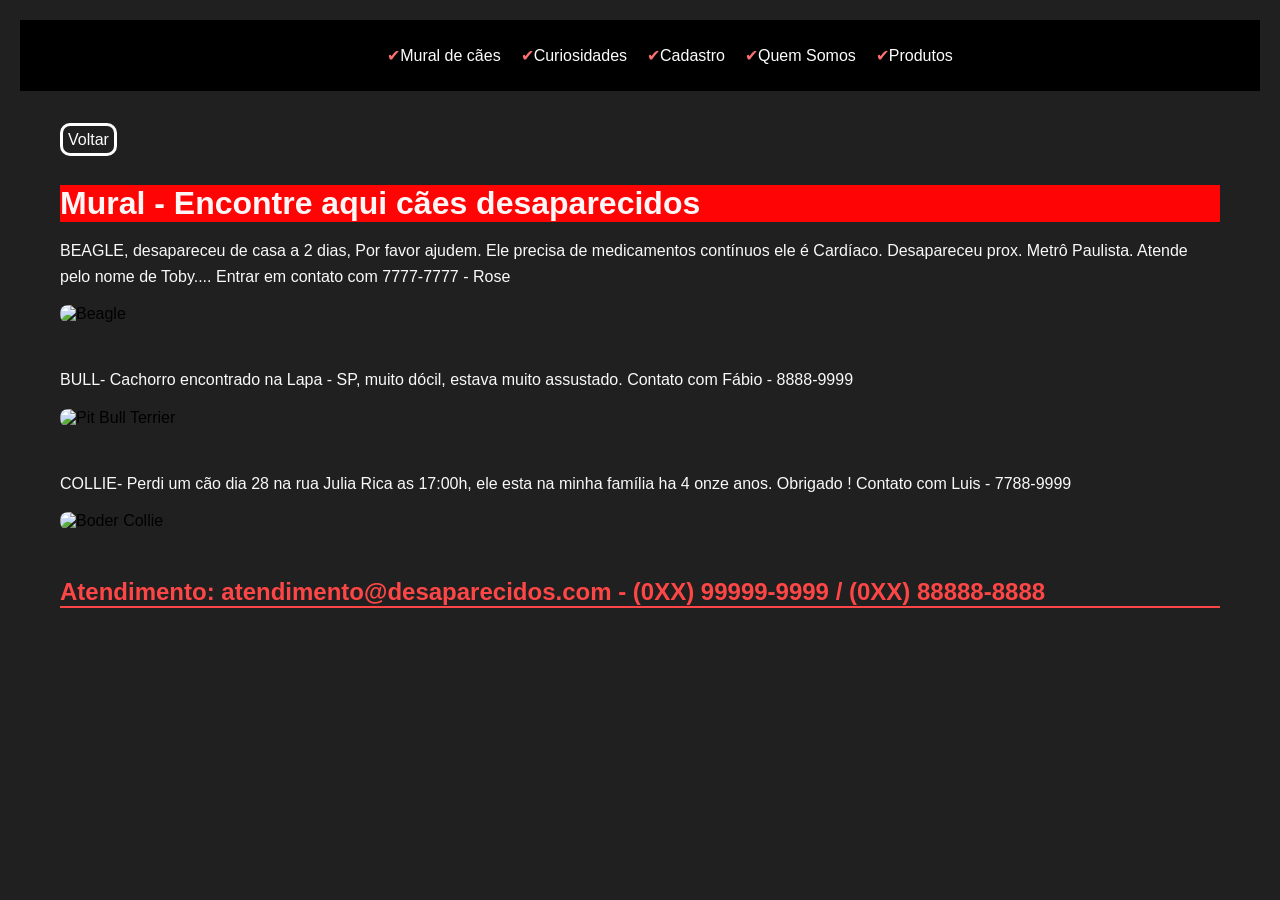
==== mural_de_caes.html @ 4c48ffbf "Add files via upload" ====
<!DOCTYPE html>
<html lang="pt-br">
<head>
    <meta charset="UTF-8">
    <meta name="viewport" content="width=device-width, initial-scale=1.0">
    <title>Mural de cães</title>

    <link rel="stylesheet" href="css/index.css">
</head>
    
<body>
    <header>
        <ul>
            <li><a href="mural_de_caes.html">Mural de cães</a></li>
            <li><a href="curiosidades.html">Curiosidades</a></li>
            <li><a href="cadastro.html">Cadastro</a></li>
            <li><a href="quemsomos.html">Quem Somos</a></li>
            <li><a href="produtos.html">Produtos</a></li>
            </ul>
    </header>
    <main>
        <a href="index.html" class="voltar"> Voltar</a>
        <br>
        <br>
        <br>

        <h1>Mural - Encontre aqui cães desaparecidos</h1>
        <p>BEAGLE, desapareceu de casa a 2 dias, Por favor ajudem. Ele
        precisa de medicamentos contínuos ele é Cardíaco. Desapareceu
        prox. Metrô Paulista. Atende pelo nome de Toby.... Entrar em
        contato com 7777-7777 - Rose</p>
            <img src="../meu amigo cão/imgs/fotos_aps1/beagle.jpg" alt="Beagle">
        
            <br>

        <p>BULL- Cachorro encontrado na Lapa - SP, muito dócil, estava
        muito assustado. Contato com Fábio - 8888-9999</p>
            <img src="../meu amigo cão/imgs/fotos_aps1/pit_bull_terrier.jpg" alt="Pit Bull Terrier">

            <br>

        <p>COLLIE- Perdi um cão dia 28 na rua Julia Rica as 17:00h, ele esta
        na minha família ha 4 onze anos. Obrigado ! Contato com Luis -
        7788-9999</p>
            <img src="../meu amigo cão/imgs/fotos_aps1/boder_collie.jpg" alt="Boder Collie">
            <br>
        <h2>Atendimento: atendimento@desaparecidos.com - (0XX) 99999-9999 / (0XX) 88888-8888</h2>
    </main>
    
</body>
</html>
---- css/index.css ----
body {
    background-color: #202020;
    font-family: Arial, sans-serif;
    margin: 20px;
}

h1 {
    color: #fcf6f6;
    background-color: #ff0404;
    margin: auto;
}
h2 {
    color: #ff4646;
    border-bottom: 2px solid #ff4646;
}
p {
    color: #faf9f9;
    line-height: 1.6;
}
ul {
    color: #ffffff;
    list-style-type: none;
    margin-left: 20px;
    display: flex;
    justify-content: center;
    gap: 20px;
}
ul li::before {
    display: inline-block;
    content: "✔ ";
    color: #fd7070;
}
a {
    color: #fdfcfc;
    text-decoration: none;
}
a:hover {
    text-decoration: bold;
    color: #fa5c5c;
}
img {
    height: auto;
    border-radius: 8px;
    align-items: center;
    margin: 10px 0;
    display: block;
    margin-left: auto;
    margin-right: auto;
}
header{
    background-color: #000000;
    padding: 10px 0;
    left: 0;
    text-align: center;
}
main{
    margin: 40px;
}
table {
    width: 80%;
    border-collapse: collapse;
    margin: 20px auto;
    background-color: #6d2222;
    color: #fff;
}
th, td {
    border: 0px solid #fff;
    padding: 15px;
    text-align: center;
}
tr:hover {
    background-color: #ff4646;
}
 fieldset {
    margin: auto;
    margin-top: 20px;
    border: 2px solid #ff4646;
    border-radius: 8px;
    padding: 20px;
    background-color: #6d2222;
    color: #fff;
}
legend {
    padding: 0 10px;
    font-size: 1.2em;
    color: #f3ebeb;
}
label {
    display: block;
    margin-bottom: 5px;
}
input{
    width: 95%;
    padding: 8px;
    margin-bottom: 15px;
    border: 1px solid #9b1313;
    border-radius: 4px;
    background-color: #202020;
}
input[type="submit"] {
    background-color: #ff0404;
    width: auto;
     padding: 10px 20px;
     color: #fdfcfc;
     border: none;
     border-radius: 4px;
     cursor: pointer;
     transition: background-color 0.3s ease;
}
select {
    width: 30%;
    padding: 8px;
    margin-bottom: 15px;
    border: 1px solid #9b1313;
    border-radius: 4px;
    background-color: #202020;
    color: #fff;
}
textarea {
    width: 95%;
    padding: 8px;
    margin-bottom: 15px;
    border: 1px solid #9b1313;
    border-radius: 4px;
    background-color: #202020;
    color: #fff;
}
.button:hover {
    background-color: #f87777;
}
input[type="radio"] {
    margin-right: 5px;
    display: inline-flex;            
    align-items: center;
    gap: 5px;
    accent-color: #202020;
    width: auto;
}

.quem{
display: flex; 
justify-content: center; 
align-items: center; 
padding: 20px; 
background-color: #fc0404; 
color: #fdfcfc;
}

.error{
    color: yellow;
}

.voltar{
    border: solid white;
    border-radius: 10px;
    padding: 5px;
}
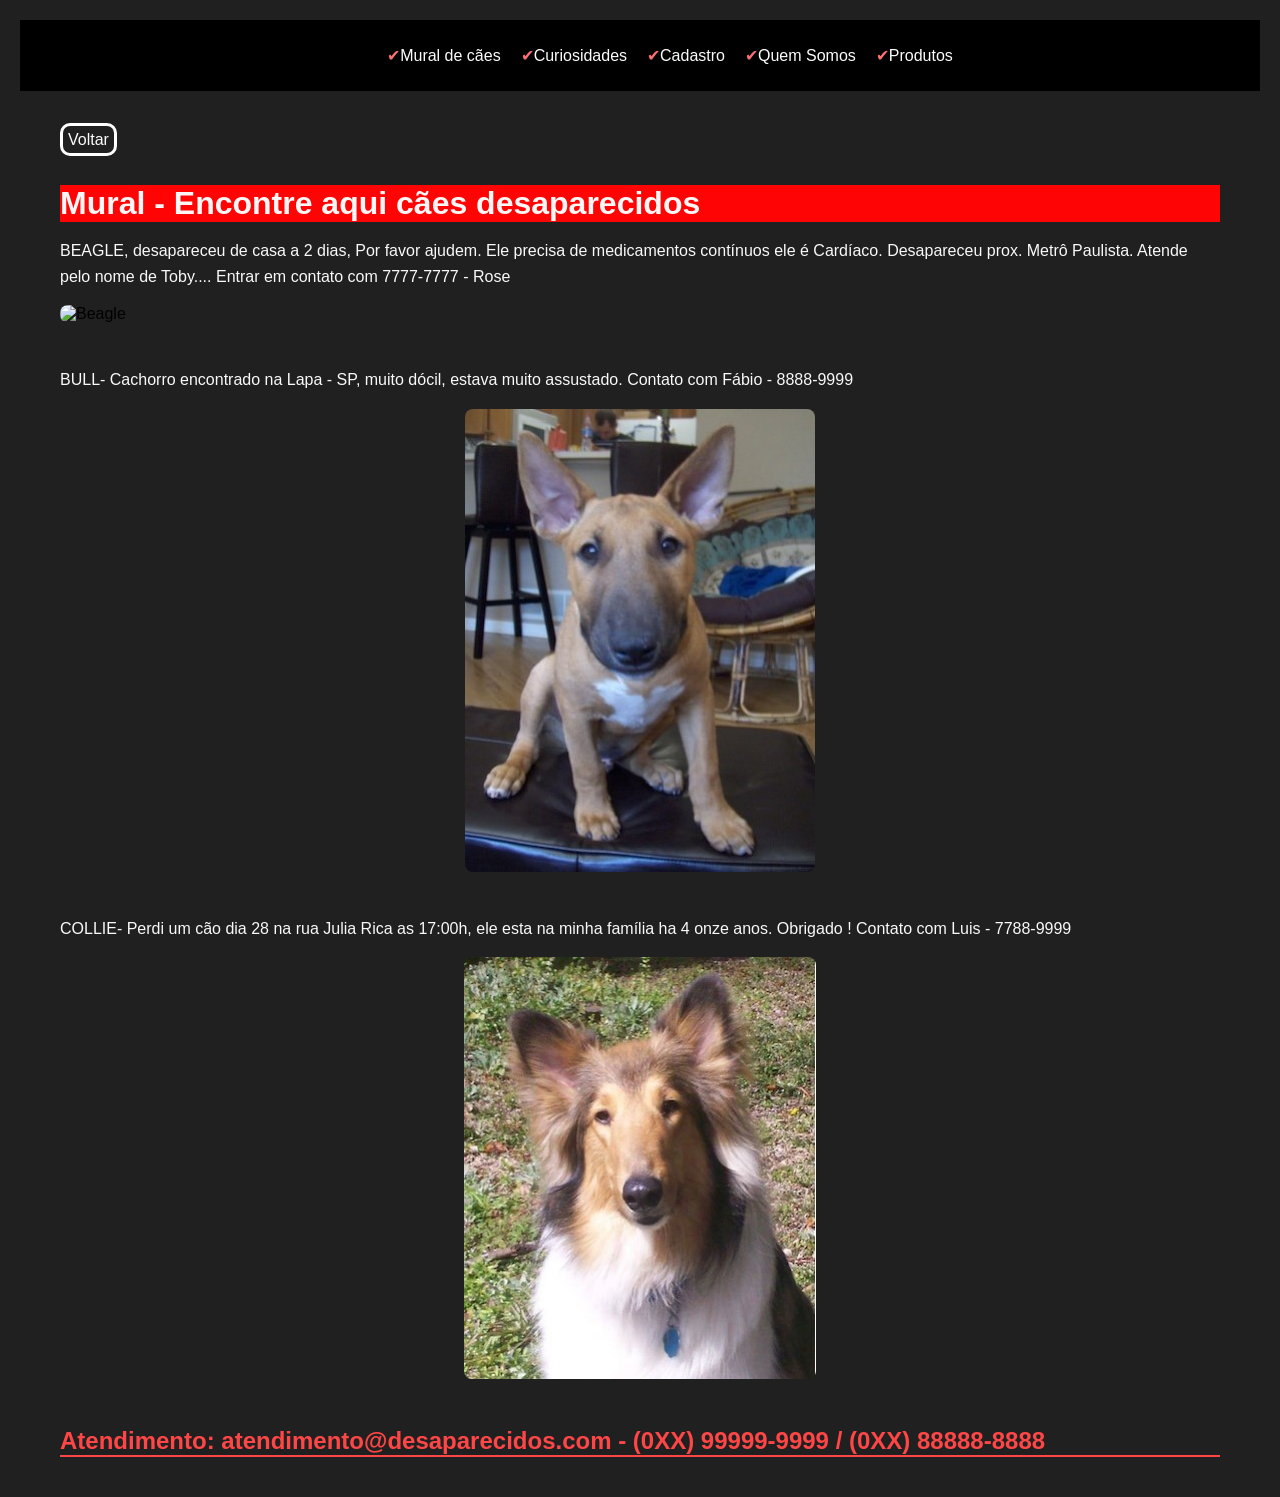
==== commit 58d164dc: "Update mural_de_caes.html" ====
--- a/mural_de_caes.html
+++ b/mural_de_caes.html
@@ -29,23 +29,23 @@
         precisa de medicamentos contínuos ele é Cardíaco. Desapareceu
         prox. Metrô Paulista. Atende pelo nome de Toby.... Entrar em
         contato com 7777-7777 - Rose</p>
-            <img src="../meu amigo cão/imgs/fotos_aps1/beagle.jpg" alt="Beagle">
+            <img src="..imgs/fotos_aps1/beagle.jpg" alt="Beagle">
         
             <br>
 
         <p>BULL- Cachorro encontrado na Lapa - SP, muito dócil, estava
         muito assustado. Contato com Fábio - 8888-9999</p>
-            <img src="../meu amigo cão/imgs/fotos_aps1/pit_bull_terrier.jpg" alt="Pit Bull Terrier">
+            <img src="imgs/fotos_aps1/pit_bull_terrier.jpg" alt="Pit Bull Terrier">
 
             <br>
 
         <p>COLLIE- Perdi um cão dia 28 na rua Julia Rica as 17:00h, ele esta
         na minha família ha 4 onze anos. Obrigado ! Contato com Luis -
         7788-9999</p>
-            <img src="../meu amigo cão/imgs/fotos_aps1/boder_collie.jpg" alt="Boder Collie">
+            <img src="imgs/fotos_aps1/boder_collie.jpg" alt="Boder Collie">
             <br>
         <h2>Atendimento: atendimento@desaparecidos.com - (0XX) 99999-9999 / (0XX) 88888-8888</h2>
     </main>
     
 </body>
-</html>+</html>
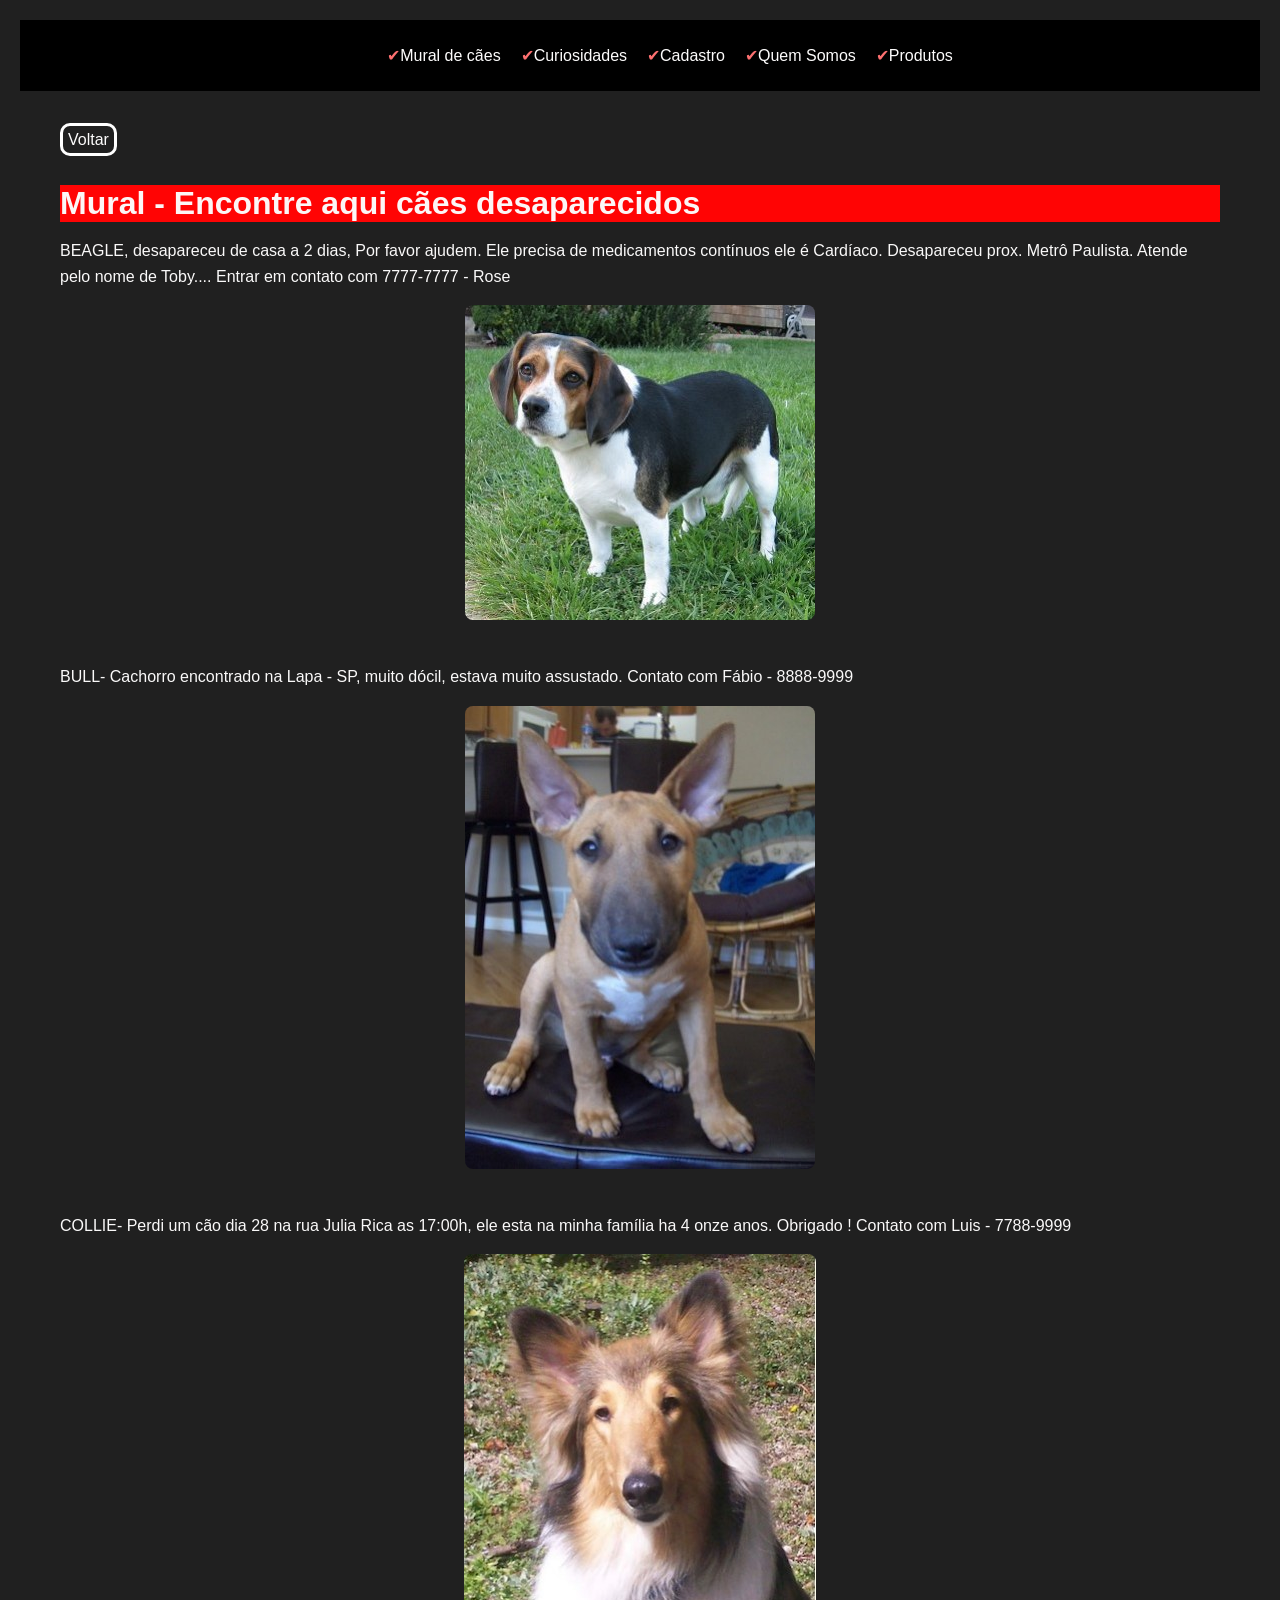
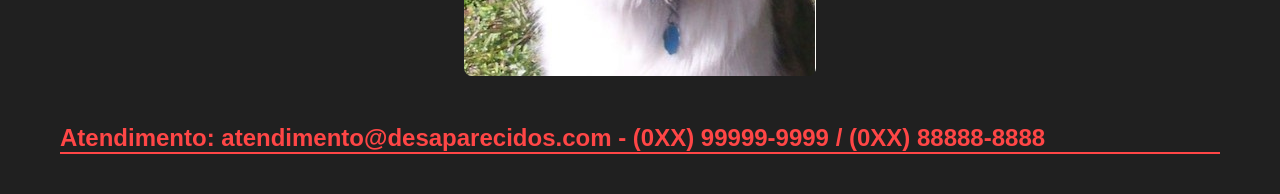
==== commit c1dbb03f: "Update mural_de_caes.html" ====
--- a/mural_de_caes.html
+++ b/mural_de_caes.html
@@ -29,7 +29,7 @@
         precisa de medicamentos contínuos ele é Cardíaco. Desapareceu
         prox. Metrô Paulista. Atende pelo nome de Toby.... Entrar em
         contato com 7777-7777 - Rose</p>
-            <img src="..imgs/fotos_aps1/beagle.jpg" alt="Beagle">
+            <img src="imgs/fotos_aps1/beagle.jpg" alt="Beagle">
         
             <br>
 
